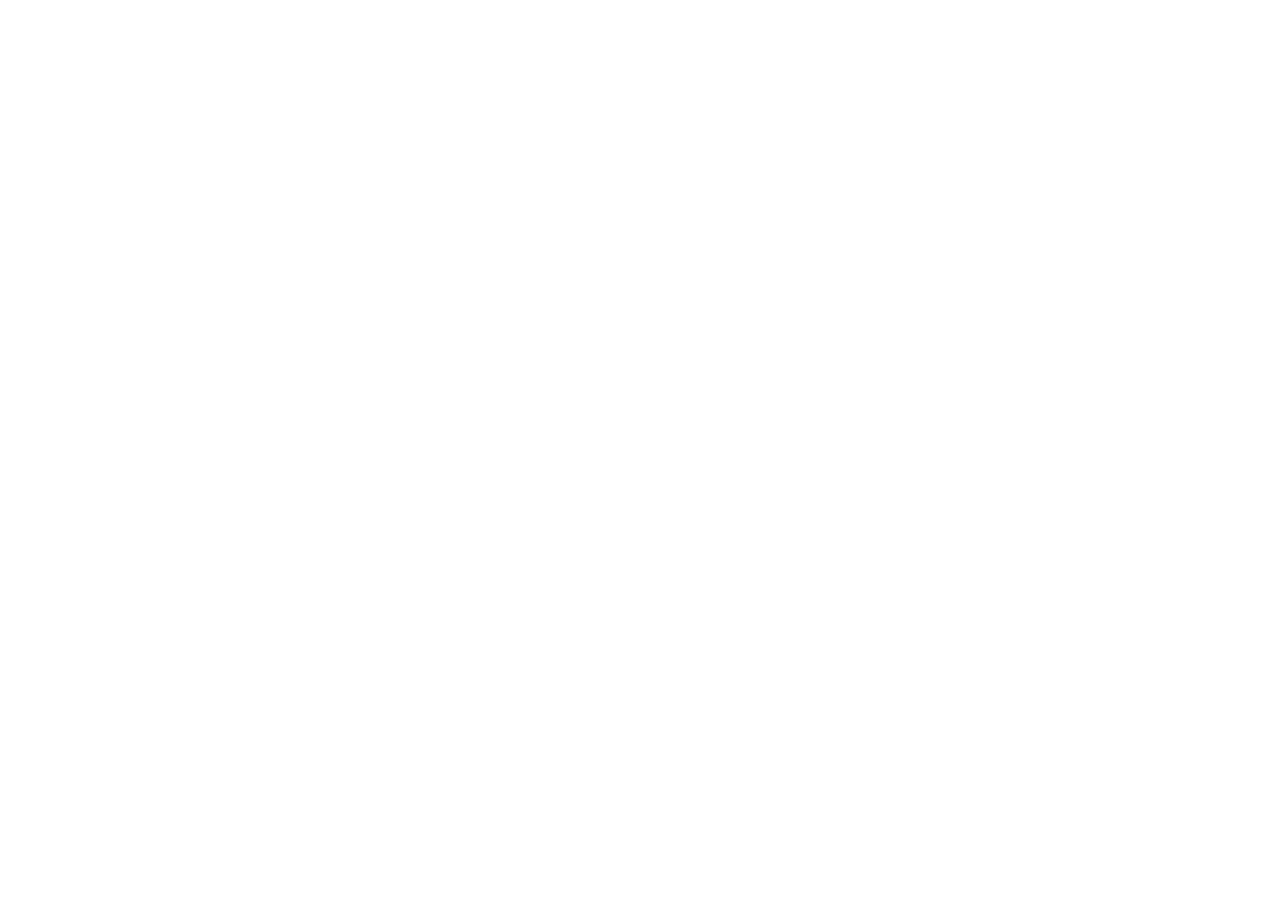
==== index.html @ 28a17172 "aula 2" ====
<!DOCTYPE html>
<html lang="en">
<head>
    <meta charset="UTF-8">
    <meta name="viewport" content="width=device-width, initial-scale=1.0">
    <title>Historias dos Rio antogo</title>
</head>
<body>
    


    
</body>
</html>
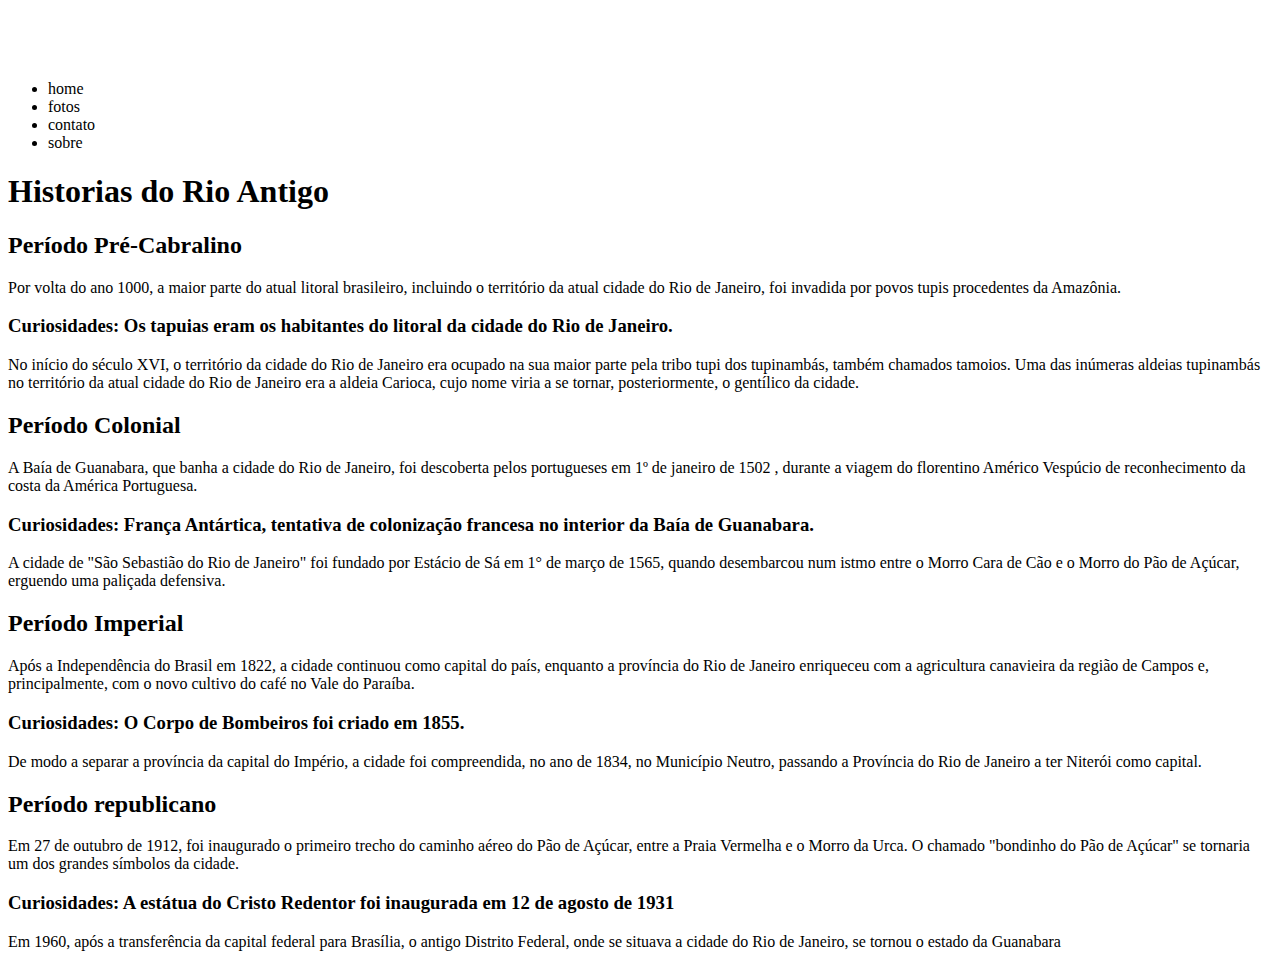
==== commit fddcbe3b: "ajuste _rio_antigo" ====
--- a/index.html
+++ b/index.html
@@ -1,14 +1,77 @@
 <!DOCTYPE html>
-<html lang="en">
+<html lang="pt-BR">
 <head>
     <meta charset="UTF-8">
     <meta name="viewport" content="width=device-width, initial-scale=1.0">
-    <title>Historias dos Rio antogo</title>
+    <title> Historias dos Rio antigo </title>
+    <link rel="shortcut icon" href="img/python_16.png">
+    <link rel="stylesheet" href="css/meu_logo.css">
 </head>
+
 <body>
-    
+    <header class="cabecalho"> 
+        <div class="caixa">
+            <h1 class="logo">
+                <img src="img/rioicon_125x125.png" alt="">
+            </h1>
+            <nav class="hmenu">
+                <ul>
+                    <li><a href="home"></a>home</li>
+                    <li><a href="fotos"></a>fotos</li>
+                    <li><a href="contato"></a>contato</li>
+                    <li><a href="sobre"></a>sobre</li>
+                </ul>
+            </nav>
+        </div>
+    </header>
+
+    <main class="conteudo-principal">
+
+    <h1 class="titulo" >Historias do Rio Antigo</h1>
 
 
-    
+    <h2 class="logos" > Período Pré-Cabralino </h2>
+
+
+       <p class="texto" >Por volta do ano 1000, a  maior parte do atual litoral brasileiro, incluindo o território da atual cidade
+         do Rio de Janeiro, foi invadida por povos tupis procedentes da Amazônia.</p> 
+
+     <h3 class=" Curiosidades">Curiosidades: Os tapuias eram os habitantes do litoral da cidade do Rio de Janeiro.</h3> 
+
+       <p class="texto">No início do século XVI, o território da cidade do Rio de Janeiro era ocupado na sua maior parte pela tribo 
+        tupi dos tupinambás, também chamados tamoios. Uma das inúmeras aldeias tupinambás no território da atual cidade do Rio de Janeiro
+        era a aldeia Carioca, cujo nome viria a se tornar, posteriormente, o gentílico da cidade.</p>
+
+    <h2 class="logos"> Período Colonial </h2>
+
+      <p class=" texto" > A Baía de Guanabara, que banha a cidade do Rio de Janeiro, foi descoberta pelos portugueses em 1º de janeiro de 1502
+        , durante a viagem do florentino Américo Vespúcio de reconhecimento da costa da América Portuguesa.</p>
+
+     <h3 class="Curiosidades">Curiosidades: França Antártica, tentativa de colonização francesa no interior da Baía de Guanabara.</h3>
+     
+        <p class="texto">A cidade de "São Sebastião do Rio de Janeiro" foi fundado por Estácio de Sá em 1° de março de 1565, 
+        quando desembarcou num istmo entre o Morro Cara de Cão e o Morro do Pão de Açúcar, erguendo uma paliçada defensiva.</p>
+
+    <h2 class="logos"> Período Imperial </h2>
+
+        <p class="texto">Após a Independência do Brasil em 1822, a cidade continuou como capital do país, enquanto a província do Rio de Janeiro enriqueceu com a agricultura canavieira da região de 
+        Campos e, principalmente, com o novo cultivo do café no Vale do Paraíba.</p>
+
+    <h3 class="Curiosidades">Curiosidades: O Corpo de Bombeiros foi criado em 1855.</h3>
+
+        <p class=" texto">De modo a separar a província da capital do Império, a cidade foi compreendida, no ano de 1834,
+             no Município Neutro, passando a Província do Rio de Janeiro a ter Niterói como capital.</p>
+
+    <h2 class="logos">Período republicano</h2>
+
+        <p class=" texto" >Em 27 de outubro de 1912, foi inaugurado o primeiro trecho do caminho aéreo do Pão de Açúcar, entre a Praia Vermelha e o Morro da Urca. O chamado
+                "bondinho do Pão de Açúcar" se tornaria um dos grandes símbolos da cidade.</p>
+                
+    <h3 class="Curiosidades">Curiosidades: A estátua do Cristo Redentor foi inaugurada em 12 de agosto de 1931 </h3> 
+
+        <p class="texto">Em 1960, após a transferência da capital federal para Brasília, o antigo Distrito Federal, onde se situava a cidade do Rio de Janeiro, se tornou o estado da Guanabara </p>           
+
+    </main>
+
 </body>
 </html>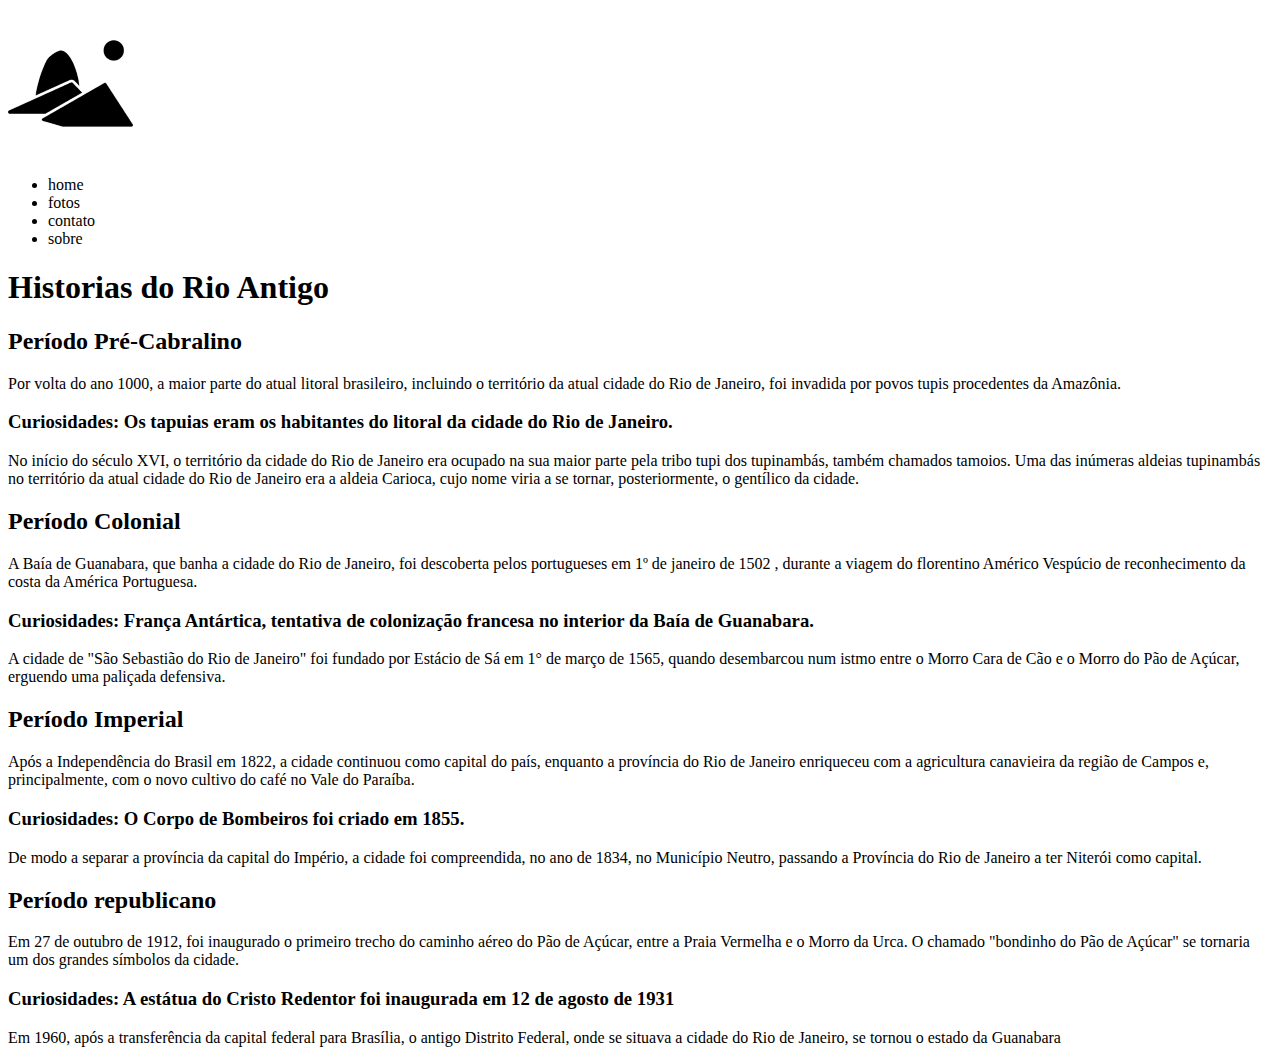
==== commit f69f789b: "aula-3" ====
--- a/index.html
+++ b/index.html
@@ -25,7 +25,7 @@
         </div>
     </header>
 
-    <main class="conteudo-principal">
+    <main c>
 
     <h1 class="titulo" >Historias do Rio Antigo</h1>
 
